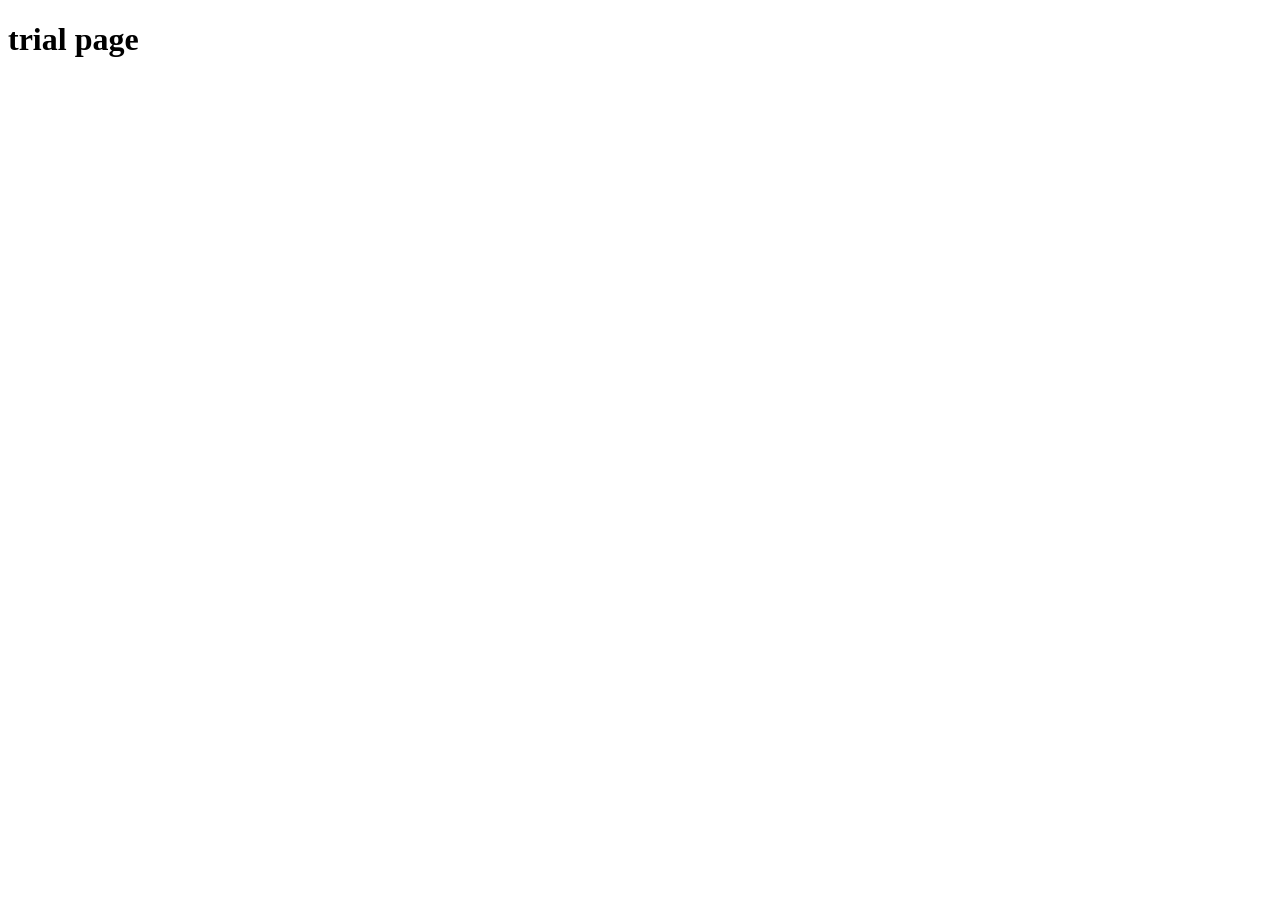
==== hello.html @ 37fe0a4a "first commit" ====
<!DOCTYPE html>
<html lang="en">
<head>
    <meta charset="UTF-8">
    <meta name="viewport" content="width=device-width, initial-scale=1.0">
    <title>Document</title>
</head>
<body>
    <h1>trial page</h1>
</body>
</html>
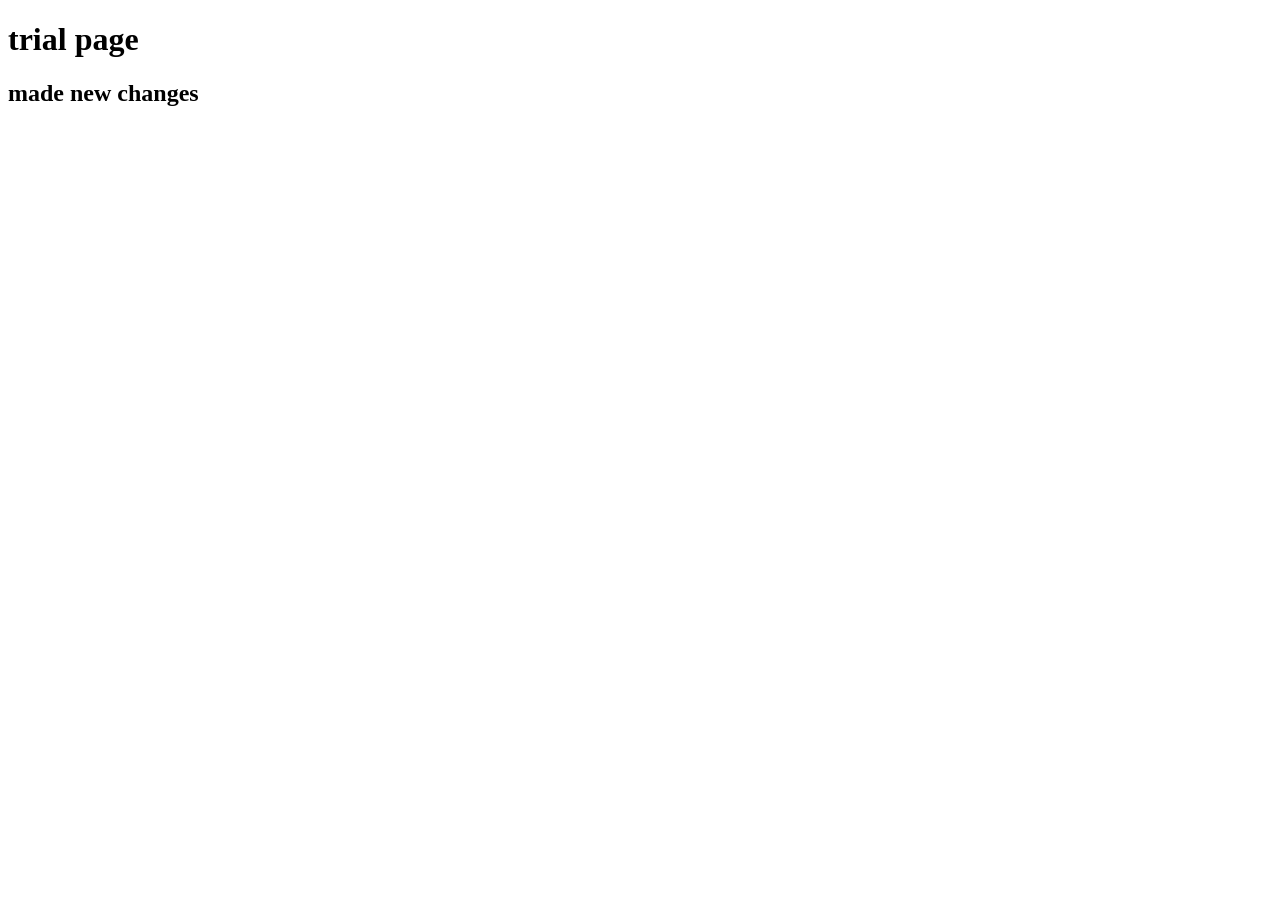
==== commit edaa1d23: "made new changes to hello.html file" ====
--- a/hello.html
+++ b/hello.html
@@ -7,5 +7,6 @@
 </head>
 <body>
     <h1>trial page</h1>
+    <h2>made new changes</h2>
 </body>
 </html>
